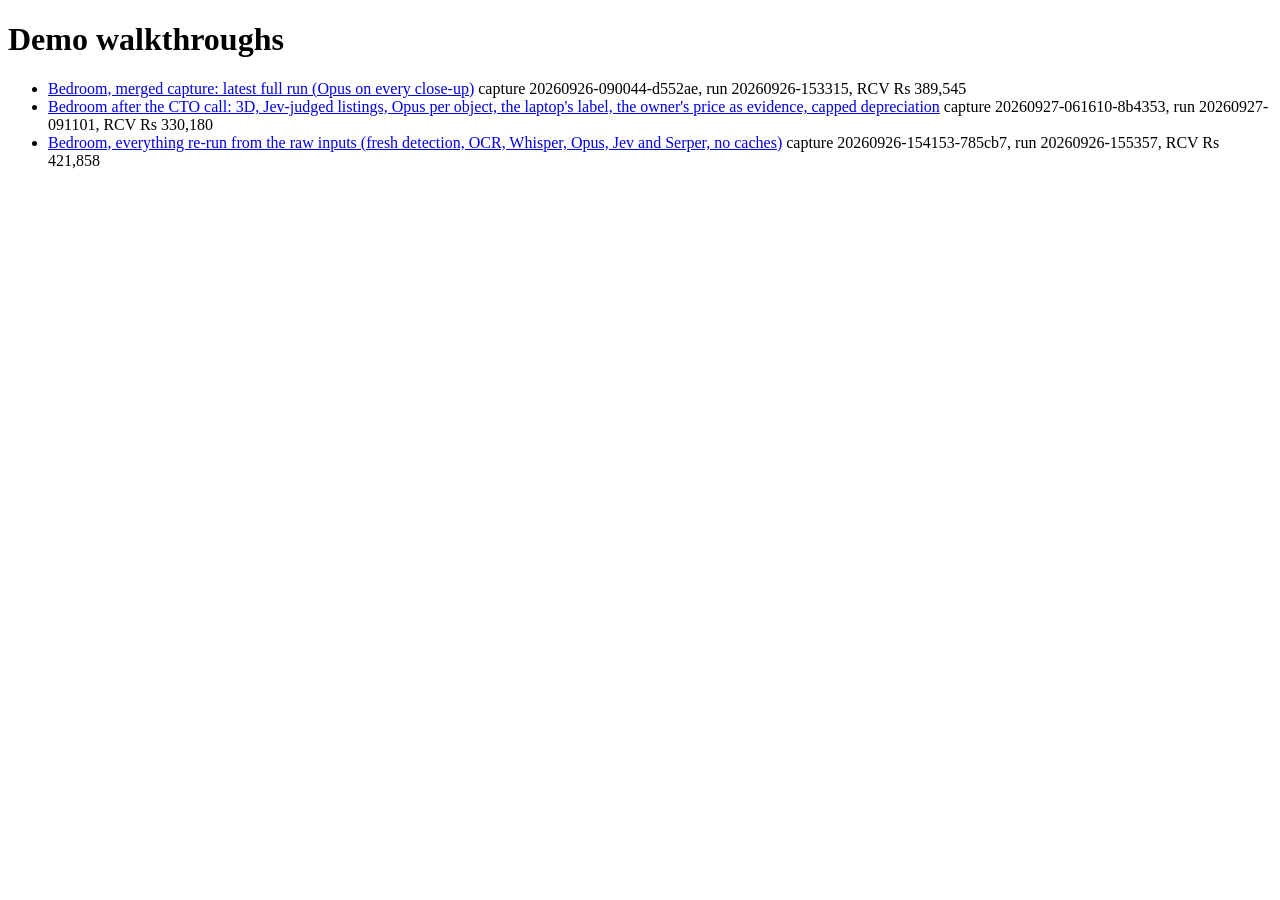
==== demo/index.html @ 352595b3 "Results and demo after the CTO call, published with the room's media - docs/results/bedroom-after-ca" ====
<!doctype html><meta charset="utf-8"><title>Demos</title><link rel="stylesheet" href="/static/app.css"><main><h1>Demo walkthroughs</h1><ul><li><a href="bedroom/">Bedroom, merged capture: latest full run (Opus on every close-up)</a> <span class="muted">capture 20260926-090044-d552ae, run 20260926-153315, RCV Rs 389,545</span></li><li><a href="bedroom-after-call/">Bedroom after the CTO call: 3D, Jev-judged listings, Opus per object, the laptop's label, the owner's price as evidence, capped depreciation</a> <span class="muted">capture 20260927-061610-8b4353, run 20260927-091101, RCV Rs 330,180</span></li><li><a href="bedroom-fresh/">Bedroom, everything re-run from the raw inputs (fresh detection, OCR, Whisper, Opus, Jev and Serper, no caches)</a> <span class="muted">capture 20260926-154153-785cb7, run 20260926-155357, RCV Rs 421,858</span></li></ul></main>
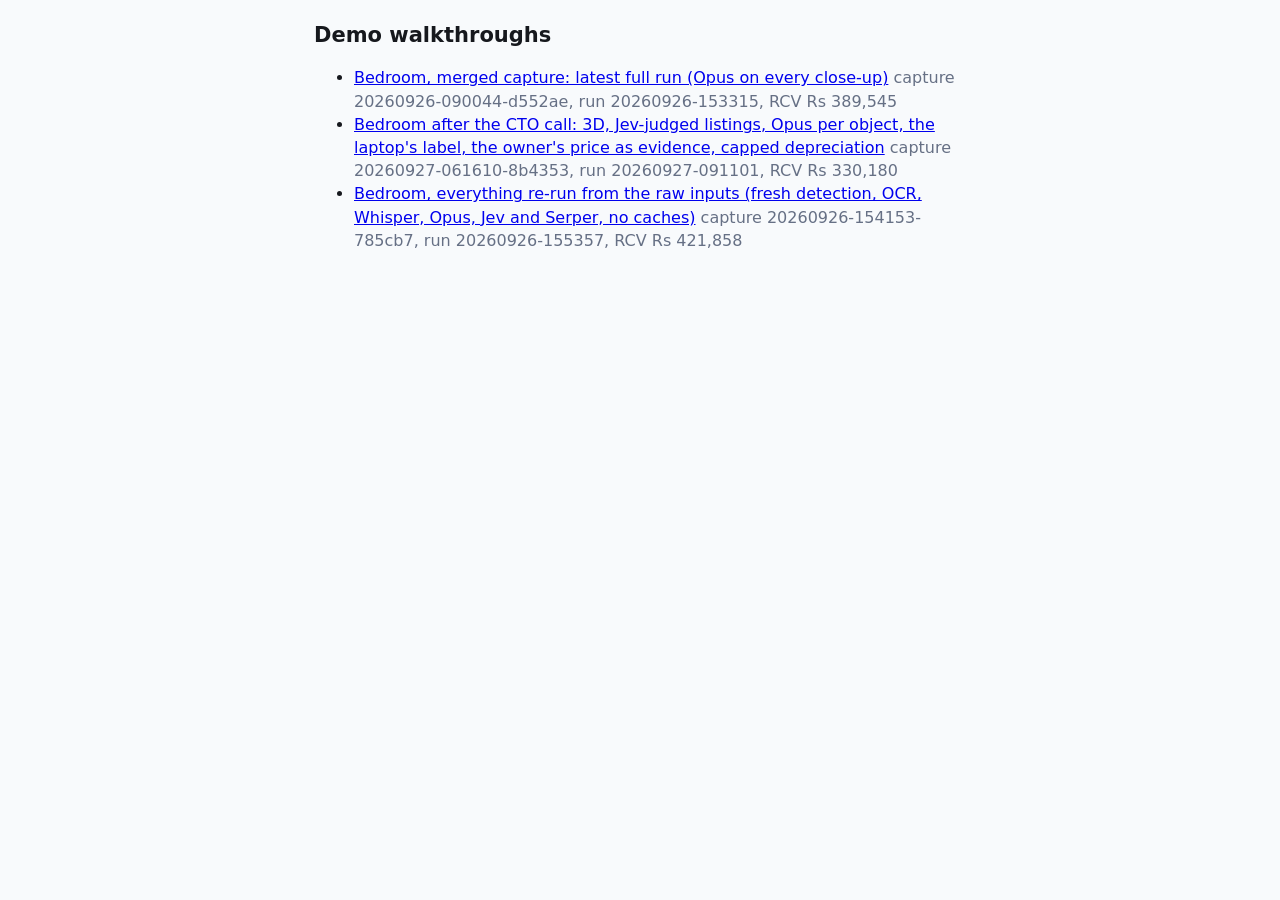
==== commit d66e148f: "Demo index links open from disk too" ====
--- a/demo/index.html
+++ b/demo/index.html
@@ -1 +1 @@
-<!doctype html><meta charset="utf-8"><title>Demos</title><link rel="stylesheet" href="/static/app.css"><main><h1>Demo walkthroughs</h1><ul><li><a href="bedroom/">Bedroom, merged capture: latest full run (Opus on every close-up)</a> <span class="muted">capture 20260926-090044-d552ae, run 20260926-153315, RCV Rs 389,545</span></li><li><a href="bedroom-after-call/">Bedroom after the CTO call: 3D, Jev-judged listings, Opus per object, the laptop's label, the owner's price as evidence, capped depreciation</a> <span class="muted">capture 20260927-061610-8b4353, run 20260927-091101, RCV Rs 330,180</span></li><li><a href="bedroom-fresh/">Bedroom, everything re-run from the raw inputs (fresh detection, OCR, Whisper, Opus, Jev and Serper, no caches)</a> <span class="muted">capture 20260926-154153-785cb7, run 20260926-155357, RCV Rs 421,858</span></li></ul></main>+<!doctype html><meta charset="utf-8"><title>Demos</title><link rel="stylesheet" href="bedroom-after-call/app.css"><main><h1>Demo walkthroughs</h1><ul><li><a href="bedroom/index.html">Bedroom, merged capture: latest full run (Opus on every close-up)</a> <span class="muted">capture 20260926-090044-d552ae, run 20260926-153315, RCV Rs 389,545</span></li><li><a href="bedroom-after-call/index.html">Bedroom after the CTO call: 3D, Jev-judged listings, Opus per object, the laptop's label, the owner's price as evidence, capped depreciation</a> <span class="muted">capture 20260927-061610-8b4353, run 20260927-091101, RCV Rs 330,180</span></li><li><a href="bedroom-fresh/index.html">Bedroom, everything re-run from the raw inputs (fresh detection, OCR, Whisper, Opus, Jev and Serper, no caches)</a> <span class="muted">capture 20260926-154153-785cb7, run 20260926-155357, RCV Rs 421,858</span></li></ul></main>
--- a/demo/bedroom-after-call/app.css
+++ b/demo/bedroom-after-call/app.css
@@ -0,0 +1,44 @@
+:root { --fg:#16181d; --muted:#667085; --line:#e4e7ec; --accent:#1d4ed8; --bg:#f8fafc; --warn:#b54708; --ok:#067647; }
+* { box-sizing:border-box; }
+body { margin:0; font:16px/1.45 system-ui, -apple-system, Segoe UI, Roboto, sans-serif; color:var(--fg); background:var(--bg); }
+main { max-width:680px; margin:0 auto; padding:14px 14px 110px; }
+h1 { font-size:21px; margin:6px 0 2px; }
+.step { font-size:13px; color:var(--accent); font-weight:600; text-transform:uppercase; letter-spacing:.03em; }
+p.lead, .hint, .muted { color:var(--muted); }
+p.lead { margin:2px 0 12px; }
+.hint { font-size:14px; margin:0 0 10px; }
+section { background:#fff; border:1px solid var(--line); border-radius:12px; padding:14px; margin:10px 0; }
+h2 { font-size:16px; margin:0 0 8px; }
+.row { display:flex; gap:8px; flex-wrap:wrap; align-items:center; }
+.row > .grow { flex:1 1 140px; }
+label.f { display:block; font-size:13px; color:var(--muted); margin-bottom:4px; }
+input[type=text], input[type=number], select { width:100%; padding:10px; border:1px solid var(--line); border-radius:8px; font-size:16px; background:#fff; }
+button, .btn { display:inline-flex; align-items:center; justify-content:center; gap:6px; padding:11px 14px; border-radius:10px;
+  border:1px solid var(--line); background:#fff; font-size:15px; cursor:pointer; color:var(--fg); text-decoration:none; }
+button.primary, .btn.primary { background:var(--accent); color:#fff; border-color:var(--accent); }
+button.wide { width:100%; font-size:17px; padding:14px; }
+button.rec { background:#dc2626; color:#fff; border-color:#dc2626; }
+button.danger { color:#b42318; }
+button:disabled { opacity:.5; }
+.thumbs { display:grid; grid-template-columns:repeat(auto-fill, minmax(78px,1fr)); gap:6px; margin-top:10px; }
+.thumbs div { position:relative; }
+.thumbs img { width:100%; aspect-ratio:1; object-fit:cover; border-radius:8px; border:1px solid var(--line); }
+.thumbs b { position:absolute; top:2px; right:2px; background:rgba(0,0,0,.6); color:#fff; border-radius:50%; width:22px; height:22px;
+  display:flex; align-items:center; justify-content:center; font-size:13px; cursor:pointer; }
+audio { width:100%; margin-top:8px; }
+.bar { position:fixed; left:0; right:0; bottom:0; background:#fff; border-top:1px solid var(--line); padding:10px 14px; }
+.bar .inner { max-width:680px; margin:0 auto; display:flex; gap:8px; flex-wrap:wrap; }
+.bar .inner > * { flex:1 1 auto; }
+progress { width:100%; height:8px; }
+.err { color:#b42318; font-size:14px; margin-top:6px; }
+.chip { display:inline-block; font-size:13px; padding:2px 9px; border-radius:99px; border:1px solid var(--line); margin:0 4px 4px 0; background:#fff; }
+.card { display:flex; gap:10px; align-items:center; padding:8px 0; border-bottom:1px solid var(--line); }
+.card:last-child { border-bottom:0; }
+.card img, .card .noimg { width:64px; height:64px; object-fit:cover; border-radius:8px; border:1px solid var(--line); flex:none; background:#f2f4f7; }
+.card .body { flex:1; min-width:0; }
+.card .name { font-weight:600; overflow:hidden; text-overflow:ellipsis; }
+.card.removed { opacity:.45; }
+.badge { font-size:12px; color:var(--ok); margin-right:6px; }
+.big img { width:100%; max-height:320px; object-fit:contain; border-radius:10px; border:1px solid var(--line); background:#f2f4f7; }
+.qty { display:flex; align-items:center; gap:8px; }
+.qty input { width:80px; text-align:center; }
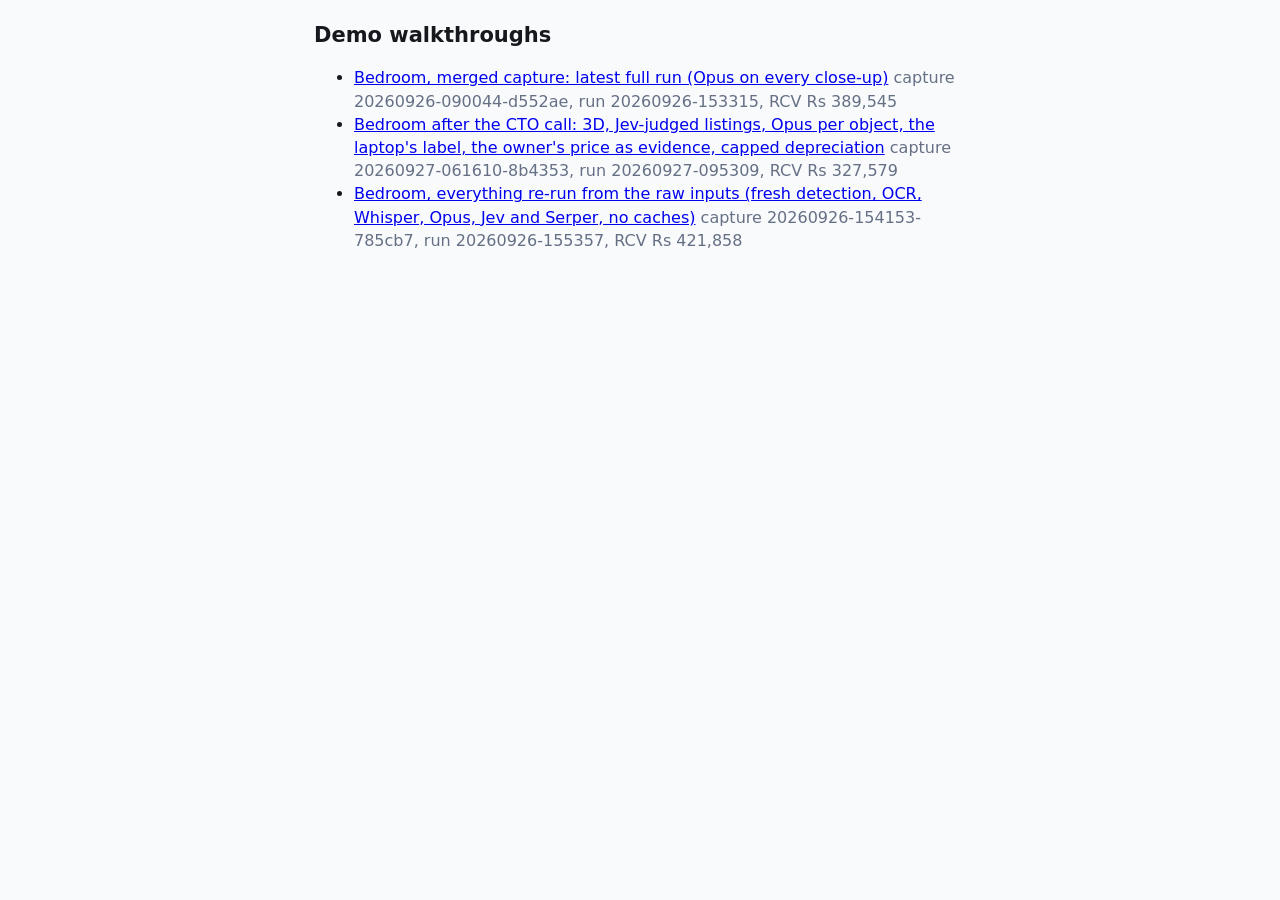
==== commit cd84076a: "Filler words out of pipeline 1's search phrases; results, README and demo from run 20260927-095309 -" ====
--- a/demo/index.html
+++ b/demo/index.html
@@ -1 +1 @@
-<!doctype html><meta charset="utf-8"><title>Demos</title><link rel="stylesheet" href="bedroom-after-call/app.css"><main><h1>Demo walkthroughs</h1><ul><li><a href="bedroom/index.html">Bedroom, merged capture: latest full run (Opus on every close-up)</a> <span class="muted">capture 20260926-090044-d552ae, run 20260926-153315, RCV Rs 389,545</span></li><li><a href="bedroom-after-call/index.html">Bedroom after the CTO call: 3D, Jev-judged listings, Opus per object, the laptop's label, the owner's price as evidence, capped depreciation</a> <span class="muted">capture 20260927-061610-8b4353, run 20260927-091101, RCV Rs 330,180</span></li><li><a href="bedroom-fresh/index.html">Bedroom, everything re-run from the raw inputs (fresh detection, OCR, Whisper, Opus, Jev and Serper, no caches)</a> <span class="muted">capture 20260926-154153-785cb7, run 20260926-155357, RCV Rs 421,858</span></li></ul></main>+<!doctype html><meta charset="utf-8"><title>Demos</title><link rel="stylesheet" href="bedroom-after-call/app.css"><main><h1>Demo walkthroughs</h1><ul><li><a href="bedroom/index.html">Bedroom, merged capture: latest full run (Opus on every close-up)</a> <span class="muted">capture 20260926-090044-d552ae, run 20260926-153315, RCV Rs 389,545</span></li><li><a href="bedroom-after-call/index.html">Bedroom after the CTO call: 3D, Jev-judged listings, Opus per object, the laptop's label, the owner's price as evidence, capped depreciation</a> <span class="muted">capture 20260927-061610-8b4353, run 20260927-095309, RCV Rs 327,579</span></li><li><a href="bedroom-fresh/index.html">Bedroom, everything re-run from the raw inputs (fresh detection, OCR, Whisper, Opus, Jev and Serper, no caches)</a> <span class="muted">capture 20260926-154153-785cb7, run 20260926-155357, RCV Rs 421,858</span></li></ul></main>
